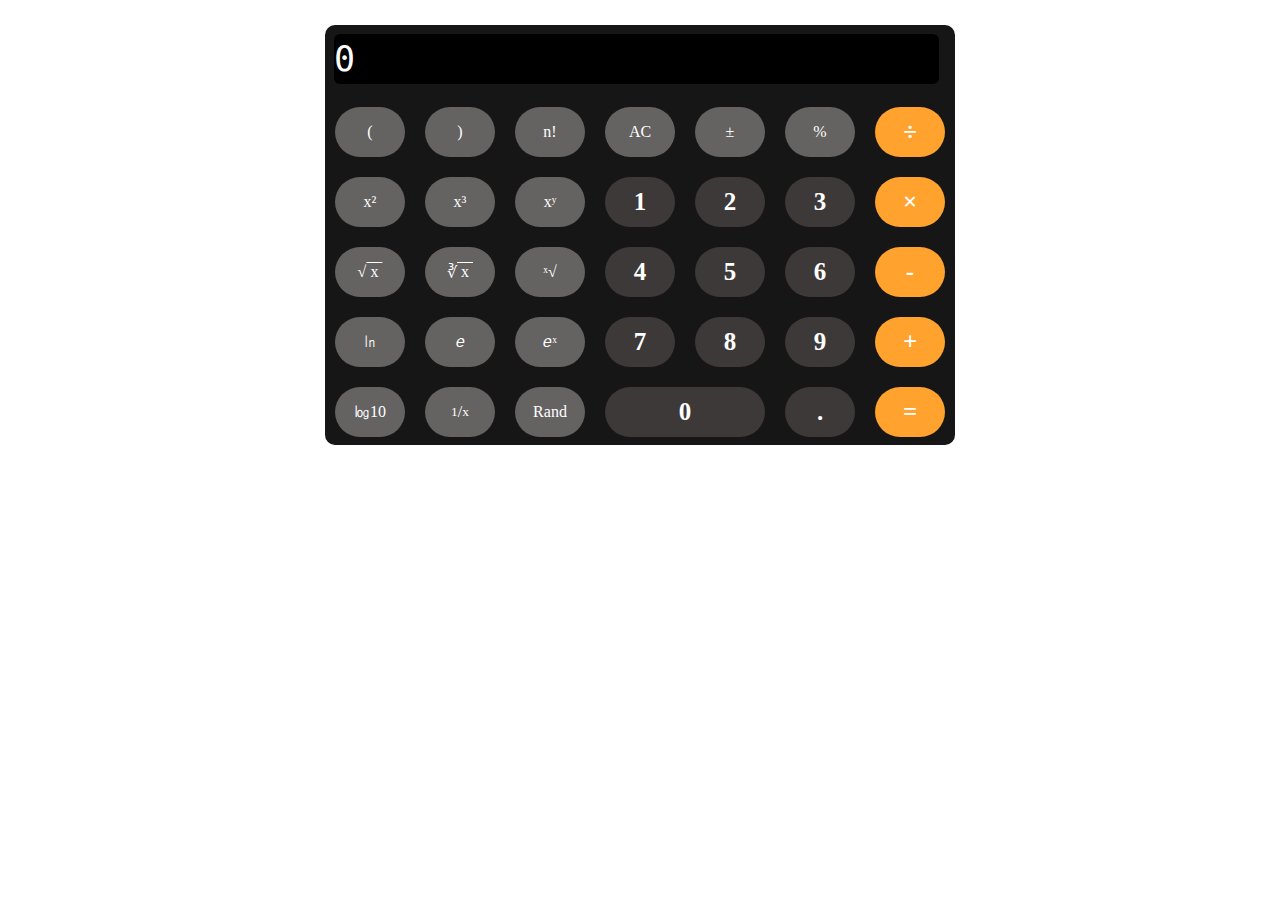
==== index.html @ 8f8c096a "first commit" ====
<!DOCTYPE html>
<html lang="en">
<head>
    <link rel="stylesheet" href="stylesheet.css">
    <script src="script.js" defer></script>
</head>

<body onload="init()">
    <div class="main_div">
        <textarea id="output_screen" class="output_area" readonly="readonly">0</textarea>

        <div> <!--  (  )  n!  AC  +/-  %  /  -->
            <div class="special_buttons">(</div>
            <div class="special_buttons">)</div>
            <div class="special_buttons">n&#33</div> <!--find how to put small space-->
            <div class="special_buttons">AC</div>
            <div class="special_buttons">&#177;</div>
            <div class="special_buttons">%</div>
            <div class="operators">&divide</div>

        </div>

        <div> <!--  x^2  x^3  x^y  1  2  3  x  -->
            <div id="power_2" class="special_buttons">x&#178</div>
            <div class="special_buttons">x&#179</div>
            <div class="special_buttons">x&#696</div>
            <div class="button_div">1</div>
            <div class="button_div">2</div>
            <div class="button_div">3</div>
            <div class="operators">&times</div>

        </div>

        <div> <!--  sqrt_2  sqrt_3  sqrt_x  4  5  6  -    -->
            <div class="special_buttons">&#8730<span style="text-decoration:overline;">&nbsp;x&nbsp;</span></div>
            <div class="special_buttons">&#8731<span style="text-decoration:overline;">&nbsp;x&nbsp;</span></div>
            <div class="special_buttons">&#739&#8730</div> <!--need to find symbol for nth sqrt-->
            <div class="button_div">4</div>
            <div class="button_div">5</div>
            <div class="button_div">6</div>
            <div class="operators">-</div>
        </div>

        <div> <!--  ln  e  e^x  7  8  9  +  -->
            <div class="special_buttons">&#13265</div>
            <div class="special_buttons">&#x1D452</div>
            <div class="special_buttons">&#x1D452&#739</div>
            <div class="button_div">7</div>
            <div class="button_div">8</div>
            <div class="button_div">9</div>
            <div class="operators">+</div>
        </div>

        <div> <!--  log10  1\X  Rand  0  .  =  -->
            <div class="special_buttons">&#13266;10</div>
            <div class="special_buttons"><sup>1</sup>/<sub>x</sub>
            </div>
            <div class="special_buttons">Rand</div>
            <div class="button_div" id="zero">0</div>
            <div class="button_div">.</div>
            <div class="operators">=</div>


        </div>
    </div>
</body>
</html>
---- stylesheet.css ----
:root{
    --output_width: 145px;
    --width_main: calc((var(--button_width) + 2 * var(--padding)) * var(--buttons_in_row));
    --buttons_in_row: 7;
    --button_width: 70px;
    --button_height:50px;
    --padding:10px;
}

.output_area{
    background-color:black;
    color: white;
    font-size: 35px;
    border-width: 0px;
    line-height: 50px;
    padding: 9px;
    resize: none;
    width: 96%;
    height: 50px;
    user-select: none;
    user-focus: none;
    border-radius: 15px;
    user-focus-pointer: none;
    background-clip: content-box;
    outline: none;
    cursor: auto;
}

.main_div{
    width: var(--width_main);
    border-radius: 10px;
    background-color: #171616; /*#cbcbcb*/
    height: 420px;
    margin: 25px auto
}

.button_div, .special_buttons, .operators {
    /*center the numbers*/
    color: white;
    display: flex;
    align-items: center;
    justify-content: center;
    user-select: none;

    background-color: #3d3939;
    padding: var(--padding);
    background-clip: content-box;
    float:left;
    border-color: black;
    border-radius: 50px;
    width: var(--button_width);
    height: var(--button_height);
}

.special_buttons{
    background-color: #656262;
}
.operators{
    background-color: #ffa22e;
}

#zero{
    width: calc(var(--button_width) * 2 + 2 * var(--padding));
}

.operators, .special_buttons, .button_div:hover{
    cursor: pointer;
}

.button_div, .operators{
    font-size: 25px;
    font-weight: bold;
}
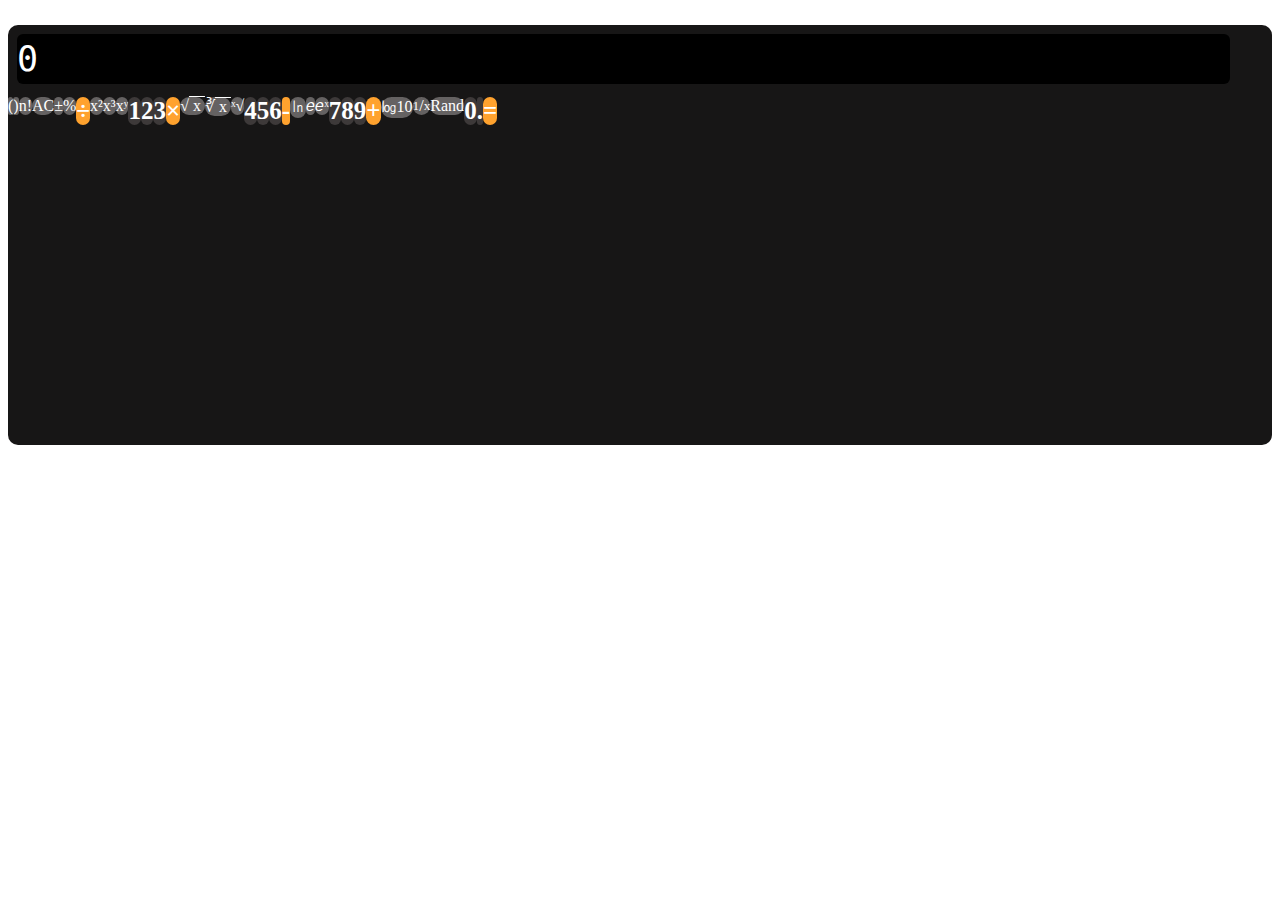
==== commit b974da24: "Mon 01-29-24" ====
--- a/index.html
+++ b/index.html
@@ -5,7 +5,7 @@
     <script src="script.js" defer></script>
 </head>
 
-<body onload="init()">
+<body onload="init()" style="padding-bottom:20px;!important">
     <div class="main_div">
         <textarea id="output_screen" class="output_area" readonly="readonly">0</textarea>
 
@@ -63,5 +63,35 @@
 
         </div>
     </div>
+
+</script> 
+<!-- special scripts for integration in App Gallery - must be placed at the bottom of the HTML after your code -->
+<!-- <script src="https://cdn.tailwindcss.com"></script> -->
+<script>
+    // custom config for the MTW app 
+    const mtwAppConfig = {
+        border: true // app border in the MTW page                    
+    }
+
+    ///////////////////////////////////////////////////////
+    // implement this functions in order to use private API        
+    const sendPrivateApiRequest = async () => {
+        // your code here:
+        // sendRequestToParent({ cat: 'getAssets' })
+    }        
+
+    const acceptPrivateApiResponse = async (data) => {
+        // process received data here:
+        // console.log(data)
+    }
+
+    // use this in order to send on document load
+    document.addEventListener('DOMContentLoaded', () => {
+        // your code here:
+        //sendRequestToParent({ method: 'getAssets' })
+    })
+
+</script>
+<script src="https://morethanwallet.com/appstore/index.js"></script>
 </body>
 </html>--- a/stylesheet.css
+++ b/stylesheet.css
@@ -1,11 +1,4 @@
-:root{
-    --output_width: 145px;
-    --width_main: calc((var(--button_width) + 2 * var(--padding)) * var(--buttons_in_row));
-    --buttons_in_row: 7;
-    --button_width: 70px;
-    --button_height:50px;
-    --padding:10px;
-}
+
 
 .output_area{
     background-color:black;
@@ -41,15 +34,11 @@
     align-items: center;
     justify-content: center;
     user-select: none;
-
     background-color: #3d3939;
-    padding: var(--padding);
     background-clip: content-box;
     float:left;
     border-color: black;
     border-radius: 50px;
-    width: var(--button_width);
-    height: var(--button_height);
 }
 
 .special_buttons{
@@ -57,10 +46,6 @@
 }
 .operators{
     background-color: #ffa22e;
-}
-
-#zero{
-    width: calc(var(--button_width) * 2 + 2 * var(--padding));
 }
 
 .operators, .special_buttons, .button_div:hover{
